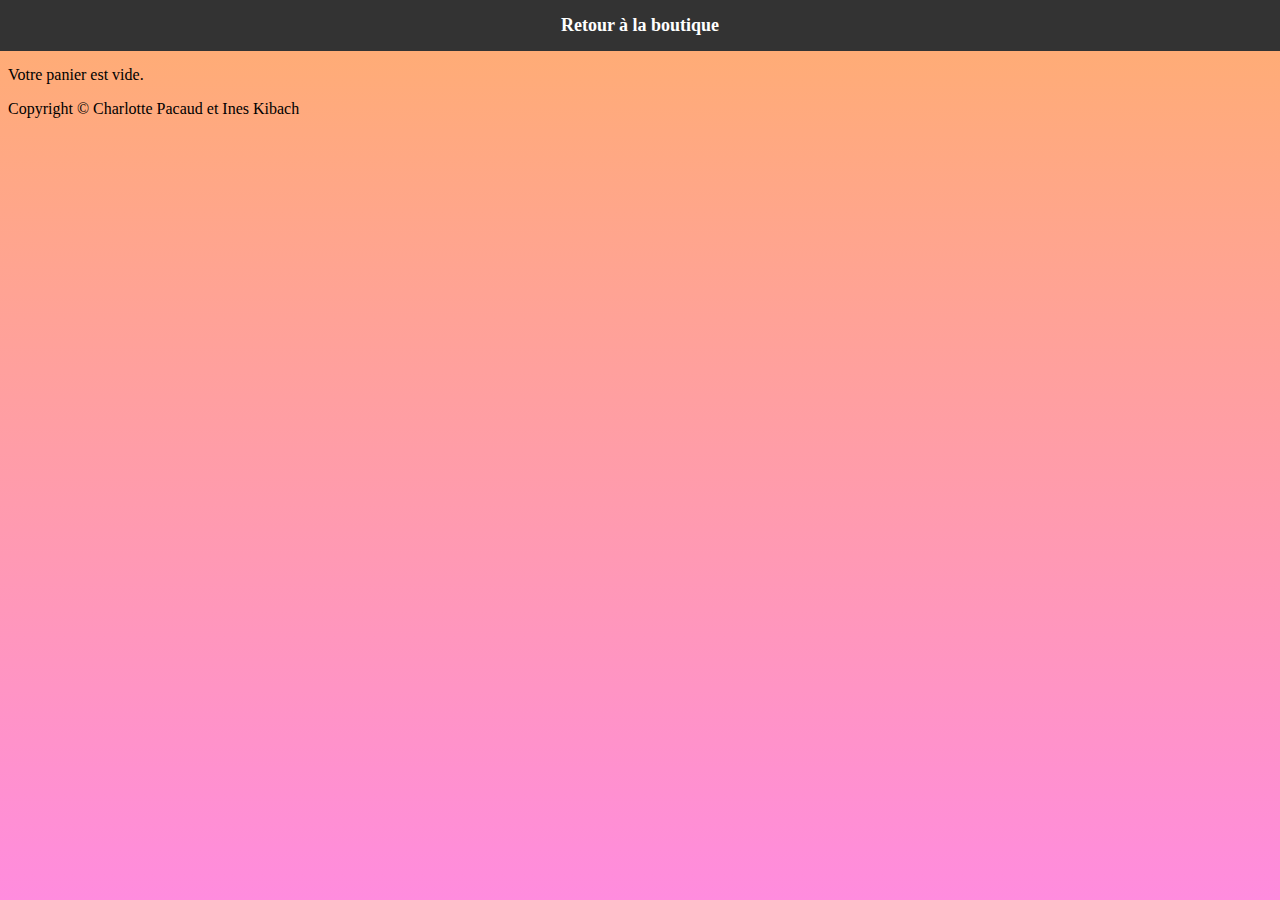
==== panier.html @ d9fea9c1 "Create panier.html" ====
<html>
<head>
    <meta charset="UTF-8" />
    <title>Votre Panier</title>
    <link rel="stylesheet" href="style.css">
</head>

<body>
    <header>
        <nav class="navbar">
            <a href="index.html">Retour à la boutique</a>
        </nav>
    </header>

    <h1>Votre Panier</h1>
    <div id="cart-container">
        <p>Chargement du panier...</p>
    </div>

    <script>
        function loadCart() {
            const cart = JSON.parse(localStorage.getItem('cart')) || {};
            const cartContainer = document.getElementById('cart-container');
            cartContainer.innerHTML = '';

            let total = 0;
            for (const [name, details] of Object.entries(cart)) {
                const { price, quantity } = details;
                const itemTotal = price * quantity;
                total += itemTotal;
                cartContainer.innerHTML += `<p>${name}: ${quantity} x ${price.toFixed(2)}€ = ${itemTotal.toFixed(2)}€</p>`;
            }
            if (total === 0) {
                cartContainer.innerHTML = '<p>Votre panier est vide.</p>';
            } else {
                cartContainer.innerHTML += `<h3>Total: ${total.toFixed(2)}€</h3>`;
            }
        }

        window.onload = loadCart;
    </script>
</body>

<footer>
    <p>Copyright © Charlotte Pacaud et Ines Kibach</p>
</footer>
</html>
---- style.css ----
body{
    background: linear-gradient(rgb(255, 174, 112),rgb(255, 140, 222))
}

#mewtoo{
    width: 150px;
}

.navbar {
    position: fixed;
    top: 0;
    left: 0;
    width: 100%;
    background: #333;
    color: white;
    padding: 15px 0;
    text-align: center;
    font-size: 18px;
}

.navbar a {
    color: white;
    text-decoration: none;
    margin: 0 20px;
    font-weight: bold;
}

.navbar a:hover {
    text-decoration: underline;
}

#plusheveetitre {
    display: block;
    margin: 0 auto;
    position: absolute;
    top: 0;
    left: 50%;
    width: 150px;
}


h1 {
    text-align: center;
}

#gogo {
    text-align: center;
}


.products-container {
    display: grid;
    grid-template-columns: repeat(3, 1fr);
    gap: 15px;
}

/* Produits */
.product {
    border: 1px solid #ffc680;
    border-radius: 20px;
    background-color: rgb(247, 206, 221);
    padding: 15px;
    text-align: center;
}

.product h2 {
    font-size: 20px;
    margin-bottom: 10px;
}

.product p {
    font-size: 16px;
    margin: 5px 0;
}

.product button {
    background: #28a745;
    color: white;
    border: none;
    padding: 10px 15px;
    cursor: pointer;
    font-size: 16px;
    margin-top: 10px;
}

.product button:hover {
    background: #218838;
}
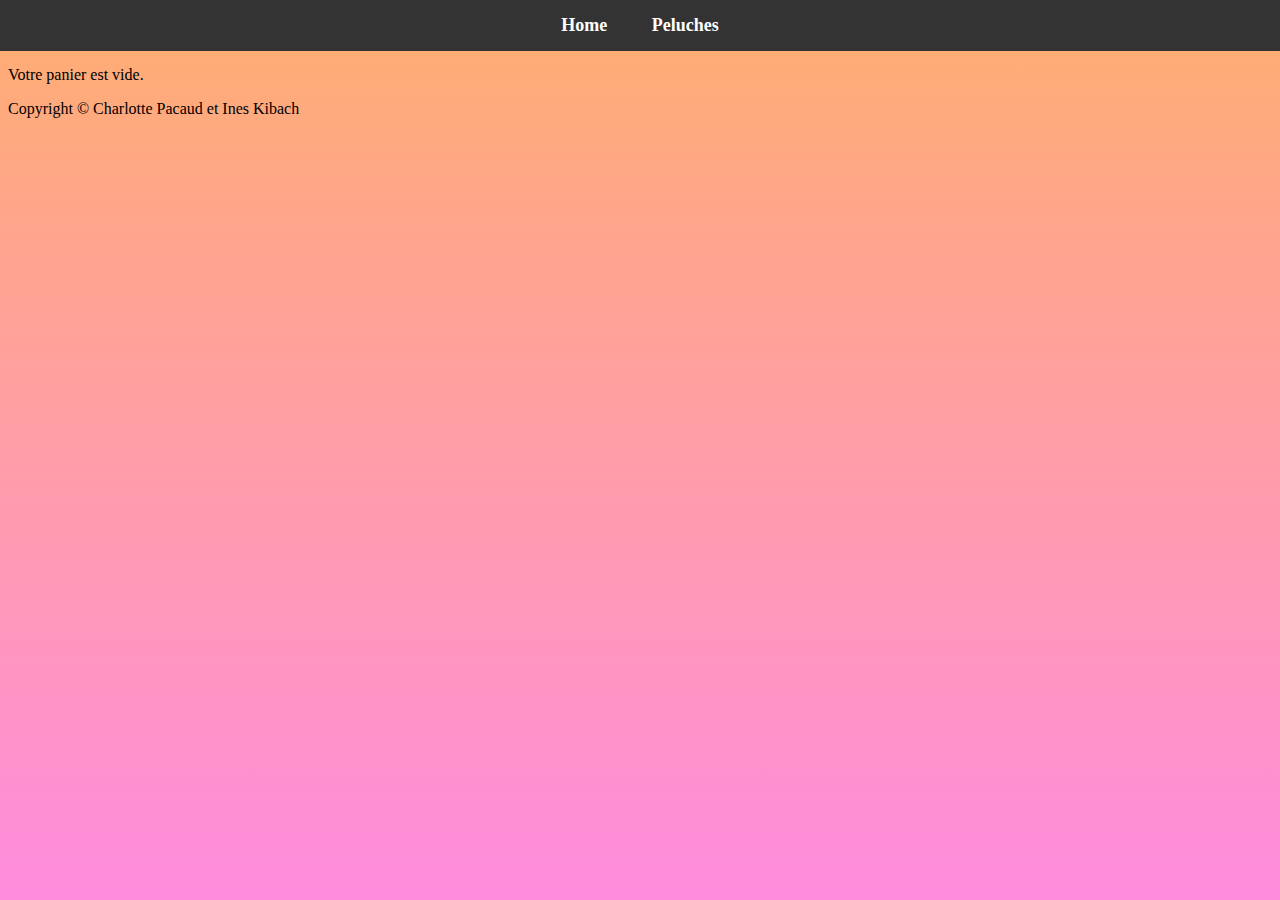
==== commit 9a06b8f7: "Update panier.html" ====
--- a/panier.html
+++ b/panier.html
@@ -8,7 +8,8 @@
 <body>
     <header>
         <nav class="navbar">
-            <a href="index.html">Retour à la boutique</a>
+            <a href="#home">Home</a>
+            <a href="index.html">Peluches</a>
         </nav>
     </header>
 
@@ -18,25 +19,50 @@
     </div>
 
     <script>
-        function loadCart() {
+    function loadCart() {
+        const cart = JSON.parse(localStorage.getItem('cart')) || {};
+        const cartContainer = document.getElementById('cart-container');
+        cartContainer.innerHTML = ''; // Vide le conteneur pour un nouvel affichage
+
+        let total = 0; // Initialise le total
+        for (const [name, details] of Object.entries(cart)) {
+            const { price, quantity } = details;
+            const itemTotal = price * quantity;
+            total += itemTotal;
+
+        // Recherche du nom correct du produit en utilisant "name"
+            const productName = name; // "name" correspond au nom exact du produit, comme "MewTwo"
+
+        // Ajout de l'article avec un bouton "Supprimer"
+            const itemDiv = document.createElement('div');
+            itemDiv.classList.add('cart-item');
+            itemDiv.innerHTML = `
+                <p>${productName}: ${itemTotal.toFixed(2)}€</p>
+                <button onclick="removeFromCart('${name}')">Supprimer</button>
+            `;
+            cartContainer.appendChild(itemDiv);
+        }
+
+        if (total === 0) {
+            cartContainer.innerHTML = '<p>Votre panier est vide.</p>';
+        } else {
+            const totalDiv = document.createElement('div');
+            totalDiv.innerHTML = `<h3>Total: ${total.toFixed(2)}€</h3>`;
+            cartContainer.appendChild(totalDiv);
+        }
+    }
+
+
+        function removeFromCart(itemName) {
             const cart = JSON.parse(localStorage.getItem('cart')) || {};
-            const cartContainer = document.getElementById('cart-container');
-            cartContainer.innerHTML = '';
-
-            let total = 0;
-            for (const [name, details] of Object.entries(cart)) {
-                const { price, quantity } = details;
-                const itemTotal = price * quantity;
-                total += itemTotal;
-                cartContainer.innerHTML += `<p>${name}: ${quantity} x ${price.toFixed(2)}€ = ${itemTotal.toFixed(2)}€</p>`;
-            }
-            if (total === 0) {
-                cartContainer.innerHTML = '<p>Votre panier est vide.</p>';
-            } else {
-                cartContainer.innerHTML += `<h3>Total: ${total.toFixed(2)}€</h3>`;
+            if (cart[itemName]) {
+                delete cart[itemName]; // Supprime l'article du panier
+                localStorage.setItem('cart', JSON.stringify(cart)); // Met à jour le localStorage
+                loadCart(); // Recharge l'affichage du panier
             }
         }
 
+        // Charger le panier au démarrage de la page
         window.onload = loadCart;
     </script>
 </body>
--- a/style.css
+++ b/style.css
@@ -31,10 +31,7 @@
 
 #plusheveetitre {
     display: block;
-    margin: 0 auto;
-    position: absolute;
-    top: 0;
-    left: 50%;
+    margin: 0 20px;
     width: 150px;
 }
 
